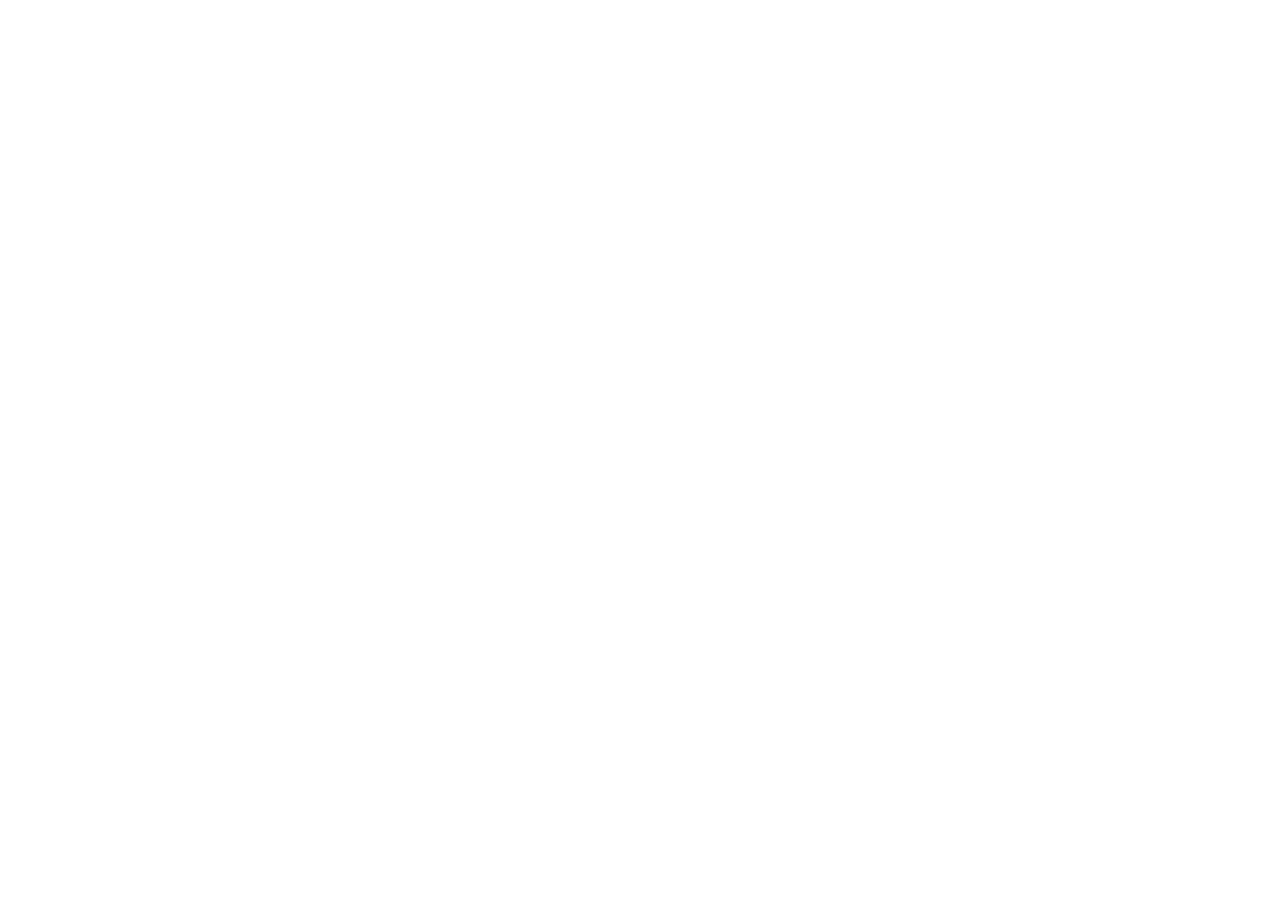
==== index.html @ d4df9eaa "Modified index.hmtl" ====
<!DOCTYPE html>
<html lang="en">
<head>
    <meta charset="UTF-8">
    <meta name="viewport" content="width=device-width, initial-scale=1.0">
    <title>Scripts | Main</title>
</head>
<body>
    <header>
        <nav>
            
        </nav>
    </header>
    <main>

    </main>
    <footer>

    </footer>
</body>
</html>
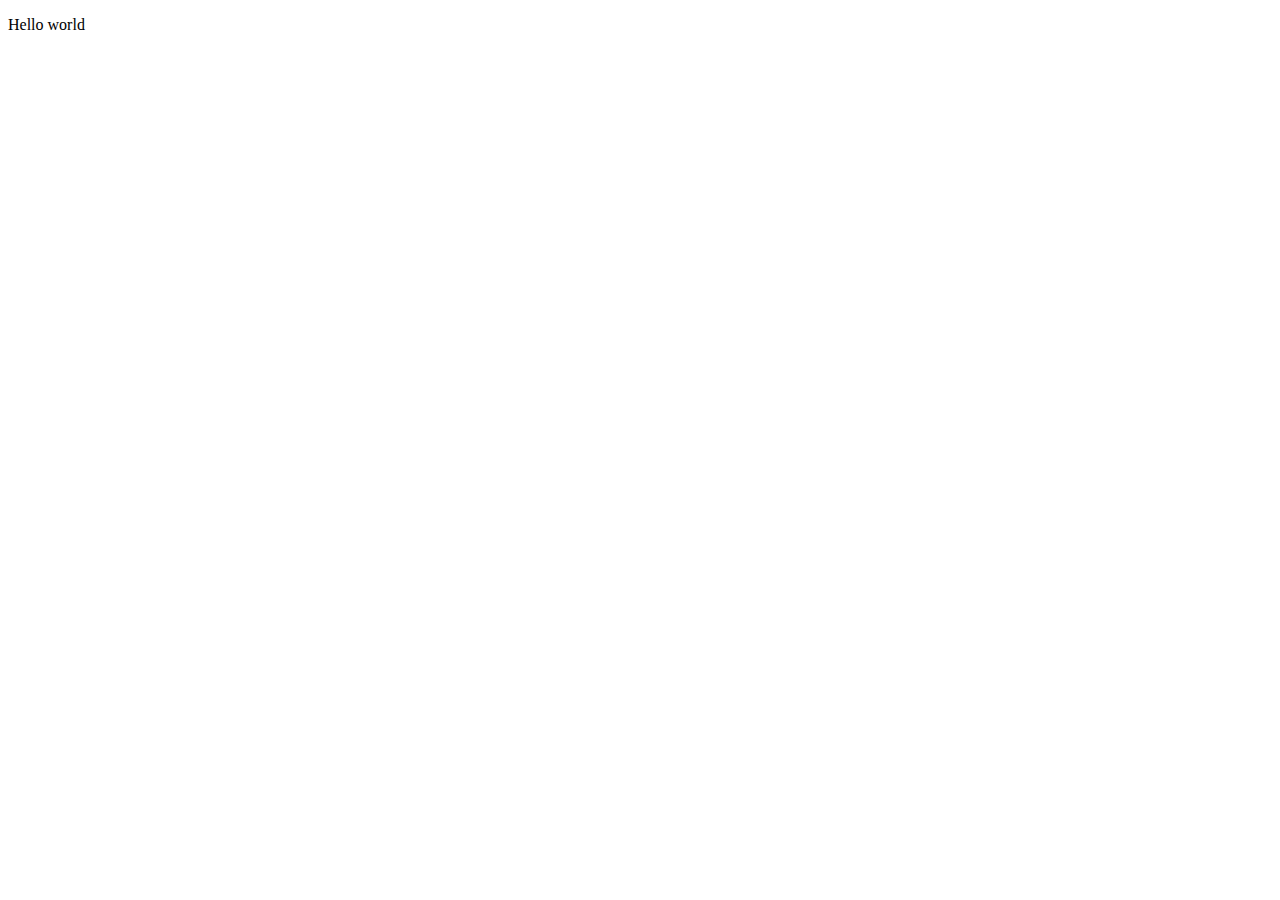
==== commit a1dfee1f: "Modified index.html" ====
--- a/index.html
+++ b/index.html
@@ -8,11 +8,15 @@
 <body>
     <header>
         <nav>
-            
+
         </nav>
     </header>
     <main>
-
+      <div id="text">
+        <p>
+          Hello world
+        </p>
+      </div>
     </main>
     <footer>
 
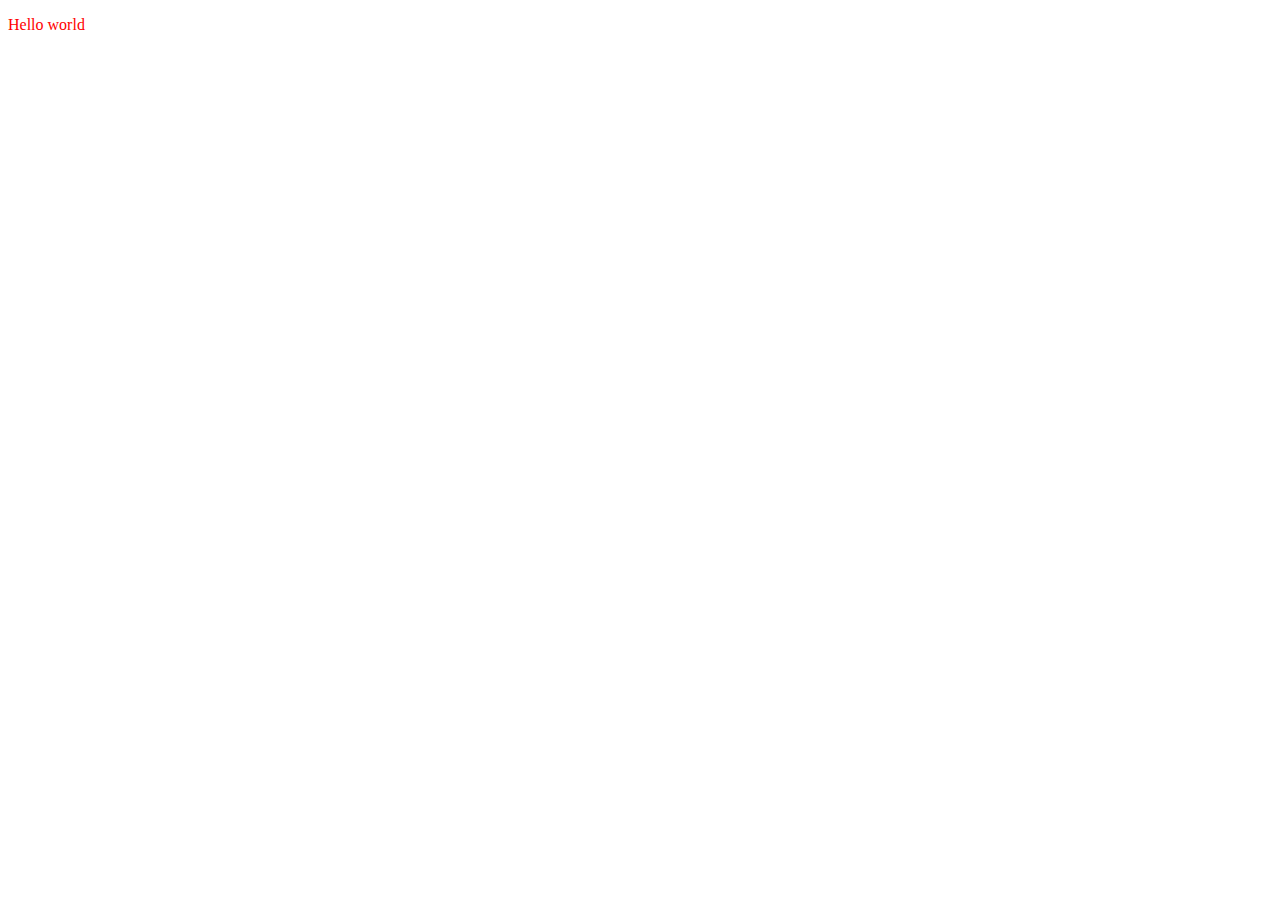
==== commit fda9a084: "Modified index.html" ====
--- a/index.html
+++ b/index.html
@@ -7,6 +7,7 @@
 </head>
 <body>
     <header>
+        <link rel="stylesheet" href="./styles.css">
         <nav>
 
         </nav>
--- a/styles.css
+++ b/styles.css
@@ -0,0 +1,5 @@
+#text {
+  color: red
+}
+
+ 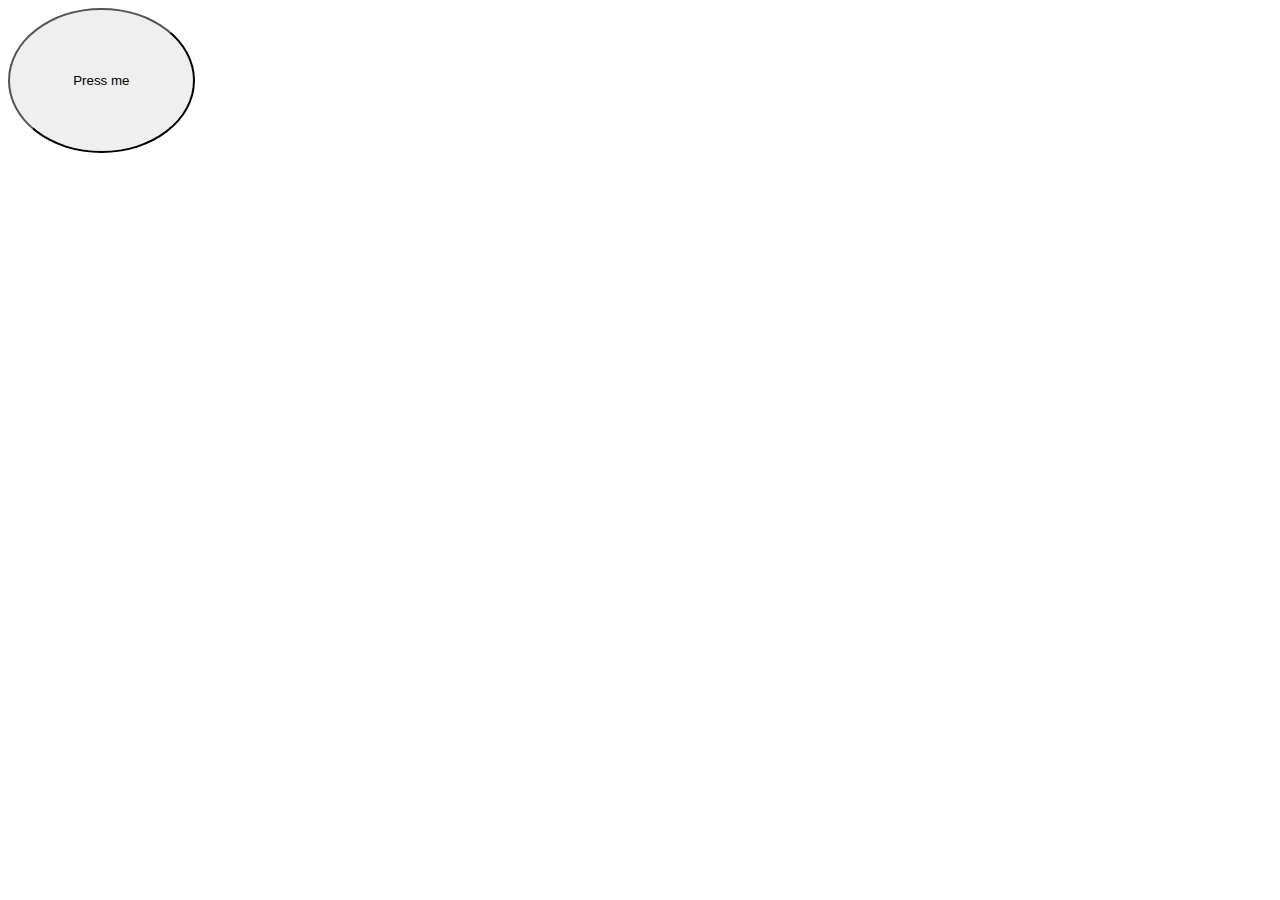
==== commit 7d90ebaa: "Modified index.html" ====
--- a/index.html
+++ b/index.html
@@ -13,10 +13,10 @@
         </nav>
     </header>
     <main>
-      <div id="text">
-        <p>
-          Hello world
-        </p>
+      <div >
+          <button id="btn">
+              Press me
+          </button>
       </div>
     </main>
     <footer>
--- a/styles.css
+++ b/styles.css
@@ -1,5 +1,4 @@
-#text {
-  color: red
-}
-
- +#btn {
+  border-radius: 100%;
+  padding: 5% 5%
+}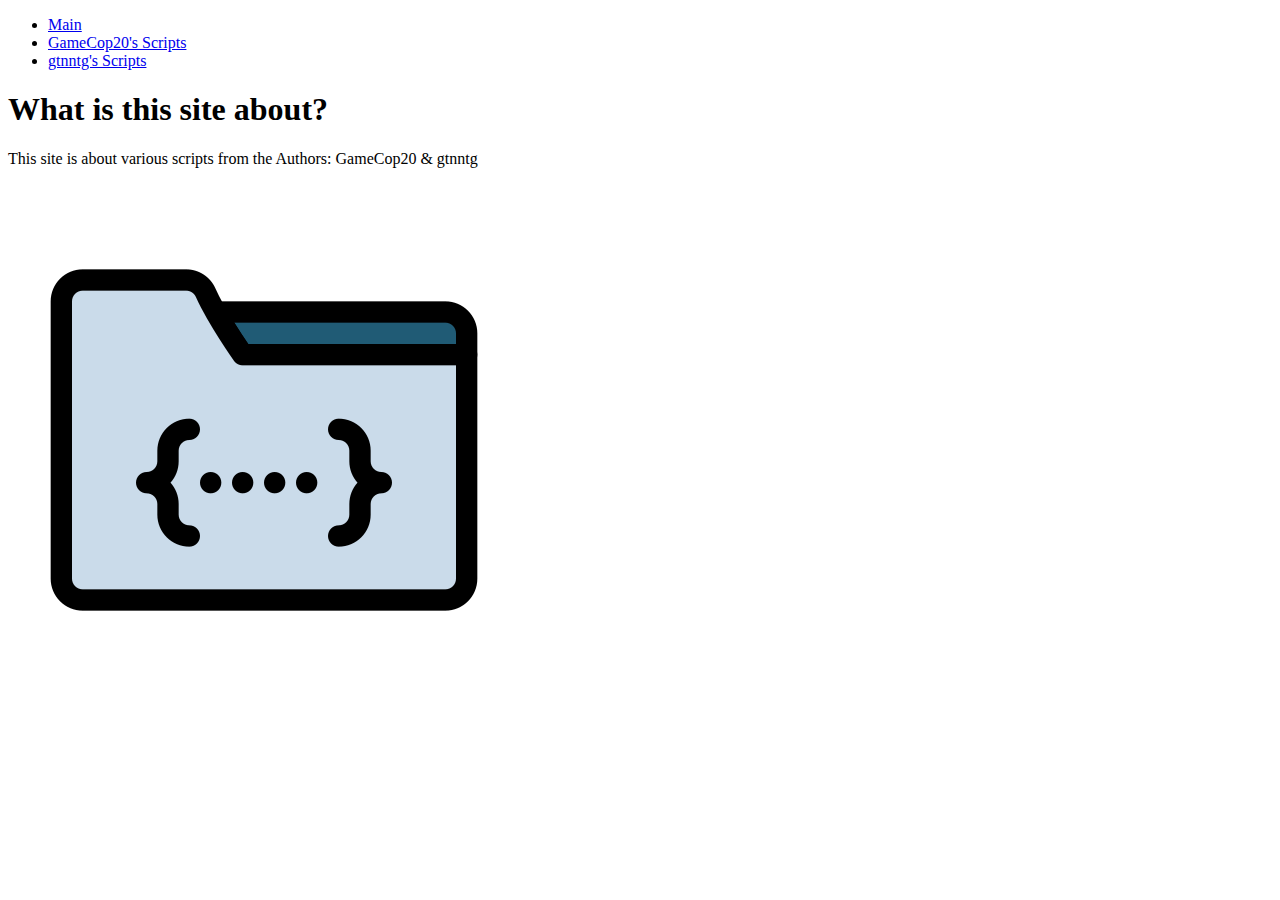
==== commit bbc442e5: "Modified index" ====
--- a/index.html
+++ b/index.html
@@ -4,19 +4,43 @@
     <meta charset="UTF-8">
     <meta name="viewport" content="width=device-width, initial-scale=1.0">
     <title>Scripts | Main</title>
+    <link rel="icon" href="./img/terminal.png">
 </head>
 <body>
     <header>
         <link rel="stylesheet" href="./styles.css">
         <nav>
-
+            <ul id="categories">
+                <li id="main-category">
+                    <a href="./index.html" id="main-link">
+                        Main
+                    </a>
+                </li>
+                <li id="gc-scripts-category">
+                    <a href="./gc-scripts.html" id="gc-link">
+                        GameCop20's Scripts
+                    </a>
+                </li>
+                <li id="gn-scripts-category">
+                    <a href="./gn-scripts.html" id="gn-link">
+                        gtnntg's Scripts
+                    </a>
+                </li>
+            </ul>
         </nav>
     </header>
     <main>
-      <div >
-          <button id="btn">
-              Press me
-          </button>
+      <div id="about">
+          <h1 id="about-site-h">
+            What is this site about?
+          </h1>
+          <p id="about-site">
+            This site is about various scripts from the Authors: 
+            GameCop20
+            &
+            gtnntg
+          </p>
+          <img src="./img/folder.png" id="about-img">
       </div>
     </main>
     <footer>
--- a/styles.css
+++ b/styles.css
@@ -1,4 +1,4 @@
 #btn {
-  border-radius: 100%;
-  padding: 5% 5%
+  border-radius: 100px;
+  padding: 10px 12px
 }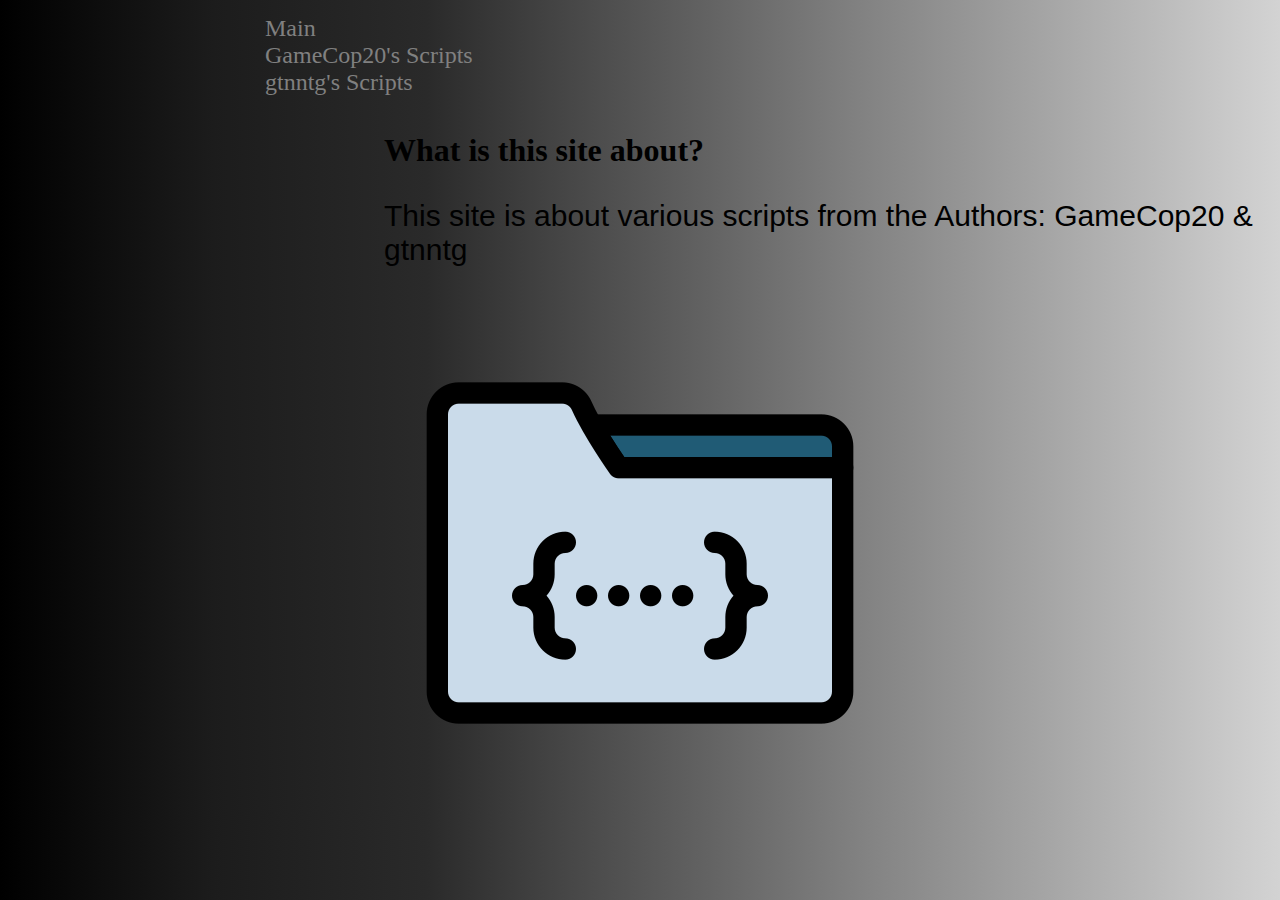
==== commit e5861d10: "Modified index.html" ====
--- a/index.html
+++ b/index.html
@@ -8,7 +8,7 @@
 </head>
 <body>
     <header>
-        <link rel="stylesheet" href="./styles.css">
+        <link rel="stylesheet" href="./styles/index-styles.css">
         <nav>
             <ul id="categories">
                 <li id="main-category">
--- a/styles/index-styles.css
+++ b/styles/index-styles.css
@@ -0,0 +1,61 @@
+#categories {
+  list-style: none;
+  text-decoration: none;
+  padding: 15px;
+  background-color: black;
+  margin: 0;
+  background: linear-gradient(90deg, #000000, #1C1C1C, #2A2A2A, #555555, #808080, #A9A9A9, #D3D3D3);
+  
+}
+
+#about {
+  margin-left: 30%;
+}
+
+#about-site {
+  font-size: 30px;
+}
+
+body, html {
+  margin: 0;
+  padding: 0;
+  background: linear-gradient(90deg, #000000, #1C1C1C, #2A2A2A, #555555, #808080, #A9A9A9, #D3D3D3);
+}
+
+
+#main-link {
+  text-decoration: none;
+  font-size: 150%;
+  color: gray;
+  margin-left: 20%;
+}
+
+#gc-link {
+  text-decoration: none;
+  color: gray;
+  font-size: 150%;
+  margin-left: 20%;
+}
+
+#gn-link {
+  text-decoration: none;
+  margin-left: 20%;
+  color: gray;
+  font-size: 150%;
+}
+
+#main-link:hover {
+  text-decoration: underline;
+}
+
+#gc-link:hover {
+  text-decoration: underline;
+}
+
+#gn-link:hover {
+  text-decoration: underline;
+}
+
+#about-site {
+  font-family:'Gill Sans', 'Gill Sans MT', Calibri, 'Trebuchet MS', sans-serif
+}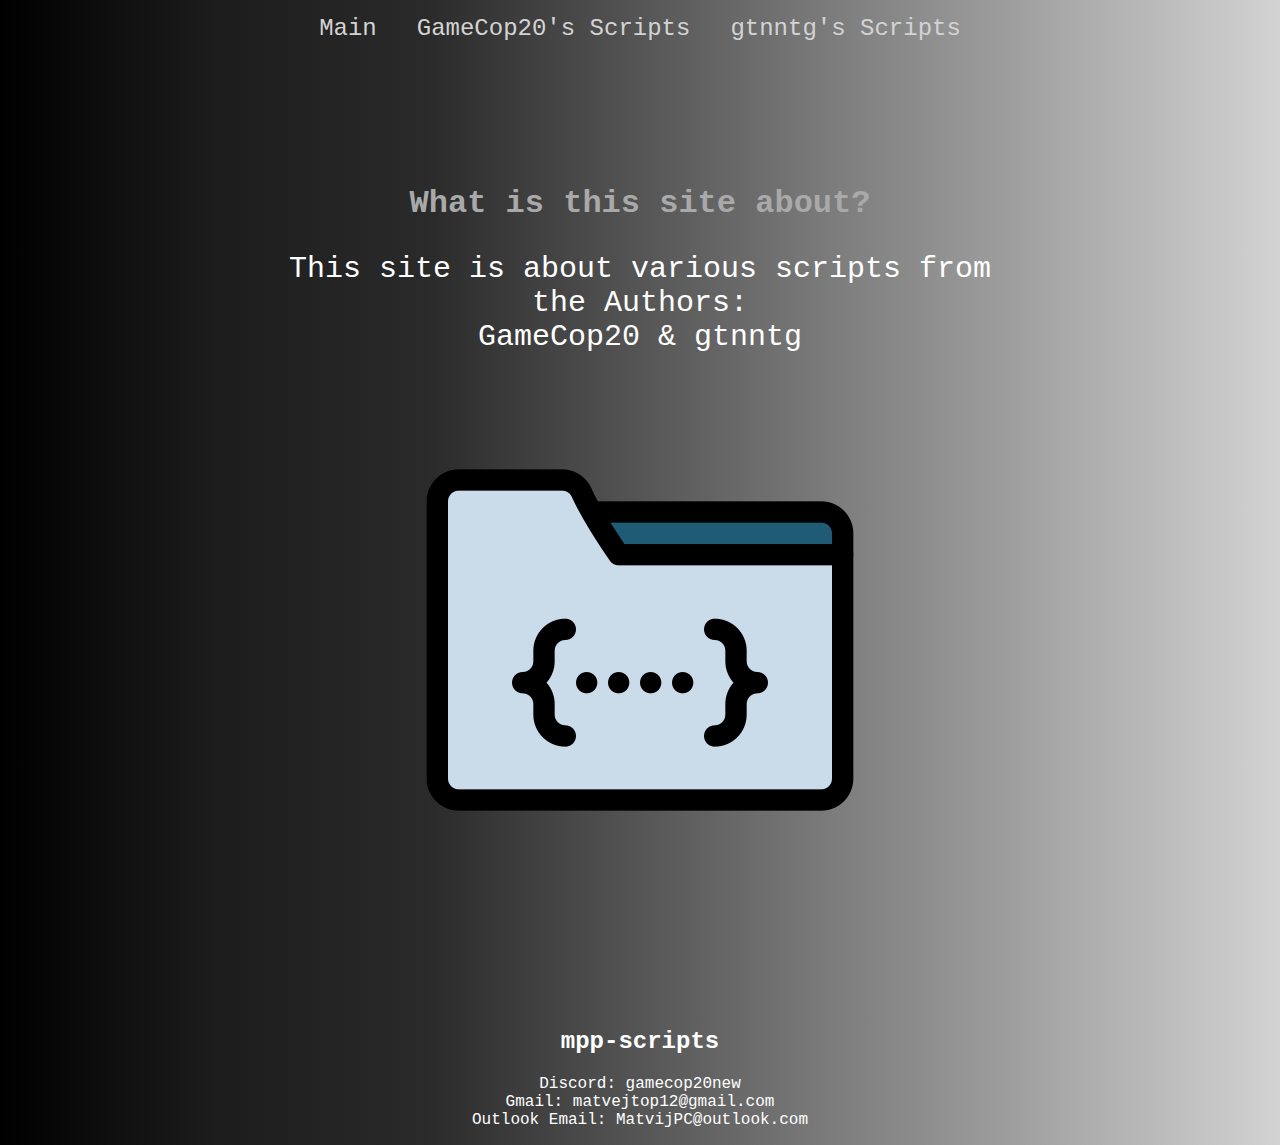
==== commit 8c4fa0d0: "Modified index.html" ====
--- a/index.html
+++ b/index.html
@@ -6,6 +6,7 @@
     <title>Scripts | Main</title>
     <link rel="icon" href="./img/terminal.png">
 </head>
+
 <body>
     <header>
         <link rel="stylesheet" href="./styles/index-styles.css">
@@ -35,7 +36,7 @@
             What is this site about?
           </h1>
           <p id="about-site">
-            This site is about various scripts from the Authors: 
+            This site is about various scripts from the Authors: <br>
             GameCop20
             &
             gtnntg
@@ -44,7 +45,14 @@
       </div>
     </main>
     <footer>
-
+        <h2 id="foot-h">
+            mpp-scripts
+        </h2>
+        <p id="foot-p">
+            Discord: gamecop20new <br>
+            Gmail: matvejtop12@gmail.com <br>
+            Outlook Email: MatvijPC@outlook.com
+        </p>
     </footer>
 </body>
 </html>--- a/styles/index-styles.css
+++ b/styles/index-styles.css
@@ -1,19 +1,42 @@
 #categories {
   list-style: none;
+  padding: 15px;
+  margin: 0;
+  display: flex;
+  justify-content: center;
+  background: linear-gradient(90deg, #000000, #1C1C1C, #2A2A2A, #555555, #808080, #A9A9A9, #D3D3D3);
+}
+
+#categories li {
+  margin: 0 20px;
+}
+
+#categories a {
   text-decoration: none;
-  padding: 15px;
-  background-color: black;
-  margin: 0;
-  background: linear-gradient(90deg, #000000, #1C1C1C, #2A2A2A, #555555, #808080, #A9A9A9, #D3D3D3);
-  
+  font-size: 150%;
+  color: lightgray;
+  font-family: "Courier New", monospace;
+}
+
+#categories a:hover {
+  text-decoration: underline;
 }
 
 #about {
-  margin-left: 30%;
+  max-width: 60%;
+  margin: 10% auto;
+  text-align: center;
 }
 
 #about-site {
   font-size: 30px;
+  color: white;
+  font-family: "Courier New", monospace;
+}
+
+#about-site-h {
+  color: darkgray;
+  font-family: "Courier New", monospace;
 }
 
 body, html {
@@ -22,40 +45,9 @@
   background: linear-gradient(90deg, #000000, #1C1C1C, #2A2A2A, #555555, #808080, #A9A9A9, #D3D3D3);
 }
 
-
-#main-link {
-  text-decoration: none;
-  font-size: 150%;
-  color: gray;
-  margin-left: 20%;
-}
-
-#gc-link {
-  text-decoration: none;
-  color: gray;
-  font-size: 150%;
-  margin-left: 20%;
-}
-
-#gn-link {
-  text-decoration: none;
-  margin-left: 20%;
-  color: gray;
-  font-size: 150%;
-}
-
-#main-link:hover {
-  text-decoration: underline;
-}
-
-#gc-link:hover {
-  text-decoration: underline;
-}
-
-#gn-link:hover {
-  text-decoration: underline;
-}
-
-#about-site {
-  font-family:'Gill Sans', 'Gill Sans MT', Calibri, 'Trebuchet MS', sans-serif
+#foot-h, #foot-p {
+  color: white;
+  font-family: "Courier New", monospace;
+  text-align: center;
+  margin-top: 20px;
 }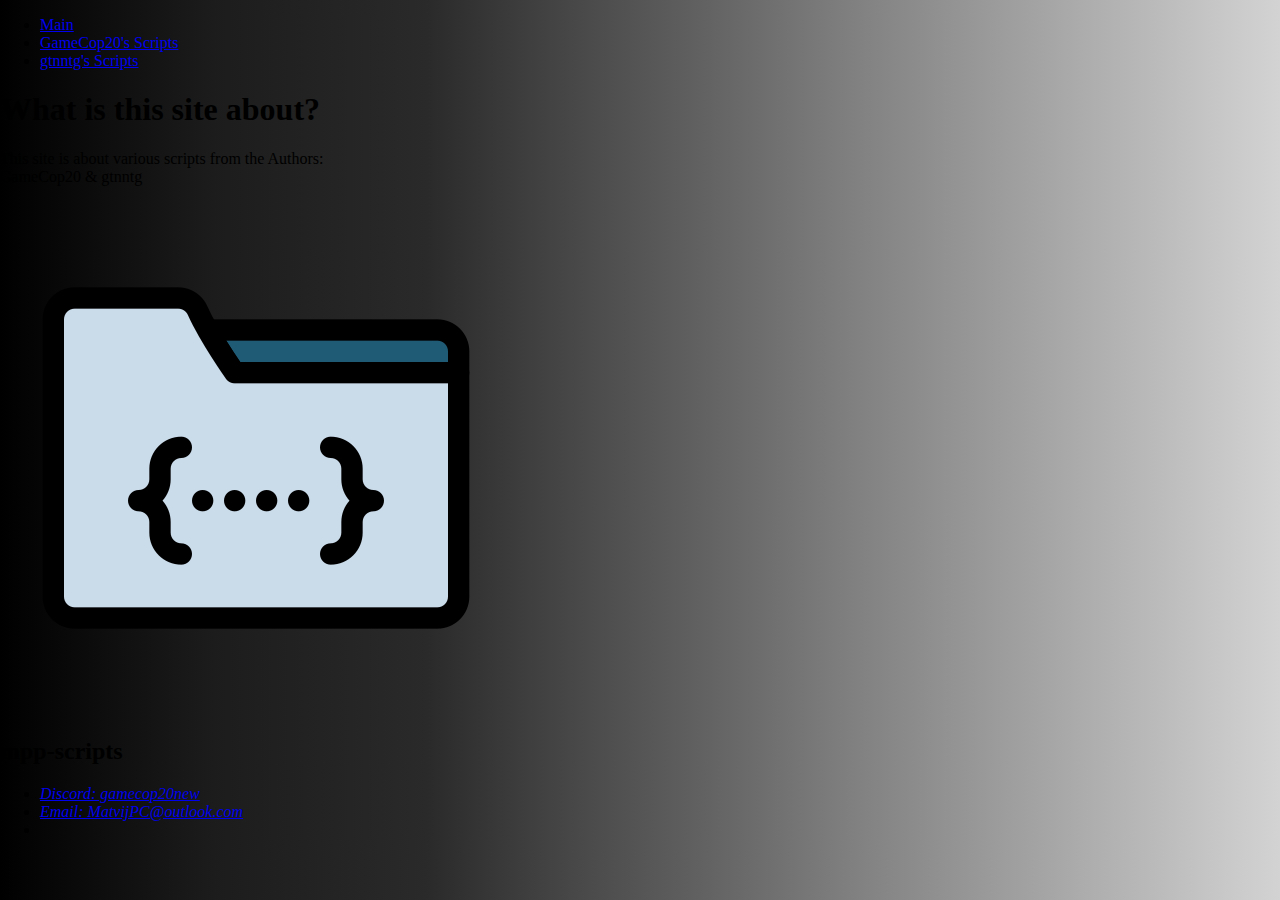
==== commit c4566151: "Modified index" ====
--- a/index.html
+++ b/index.html
@@ -2,28 +2,28 @@
 <html lang="en">
 <head>
     <meta charset="UTF-8">
-    <meta name="viewport" content="width=device-width, initial-scale=1.0">
+    <meta name="viewport" content="wclassth=device-wclassth, initial-scale=1.0">
     <title>Scripts | Main</title>
     <link rel="icon" href="./img/terminal.png">
+    <link rel="stylesheet" href="./styles/index-styles.css">
 </head>
 
 <body>
     <header>
-        <link rel="stylesheet" href="./styles/index-styles.css">
         <nav>
-            <ul id="categories">
-                <li id="main-category">
-                    <a href="./index.html" id="main-link">
+            <ul class="categories-list">
+                <li class="categories-item">
+                    <a href="./index.html" class="main-link">
                         Main
                     </a>
                 </li>
-                <li id="gc-scripts-category">
-                    <a href="./gc-scripts.html" id="gc-link">
+                <li class="categories-item">
+                    <a href="./gc-scripts.html" class="gc-link">
                         GameCop20's Scripts
                     </a>
                 </li>
-                <li id="gn-scripts-category">
-                    <a href="./gn-scripts.html" id="gn-link">
+                <li class="categories-item">
+                    <a href="./gn-scripts.html" class="gn-link">
                         gtnntg's Scripts
                     </a>
                 </li>
@@ -31,28 +31,43 @@
         </nav>
     </header>
     <main>
-      <div id="about">
-          <h1 id="about-site-h">
+      <div class="about-container">
+          <h1 class="about-site-h">
             What is this site about?
           </h1>
-          <p id="about-site">
+          <p class="about-site">
             This site is about various scripts from the Authors: <br>
             GameCop20
             &
             gtnntg
           </p>
-          <img src="./img/folder.png" id="about-img">
+          <img src="./img/folder.png" class="about-site-img">
       </div>
     </main>
-    <footer>
-        <h2 id="foot-h">
+    <footer class="footer">
+        <h2 class="footer-h">
             mpp-scripts
         </h2>
-        <p id="foot-p">
-            Discord: gamecop20new <br>
-            Gmail: matvejtop12@gmail.com <br>
-            Outlook Email: MatvijPC@outlook.com
-        </p>
+        <address class="footer-address">
+            <ul class="address-list">
+                <li class="address-list-item">
+                    <a href="#" class="">
+                        Discord: gamecop20new
+                    </a>
+                </li>
+                <li class="address-list-item">
+                    <a href="#">
+                        Email: MatvijPС@outlook.com
+                    </a>
+                </li>
+                <li class="address-list-item">
+                    <a href="">
+    
+                    </a>
+                </li>
+            </ul>
+        </address>
+        
     </footer>
 </body>
 </html>